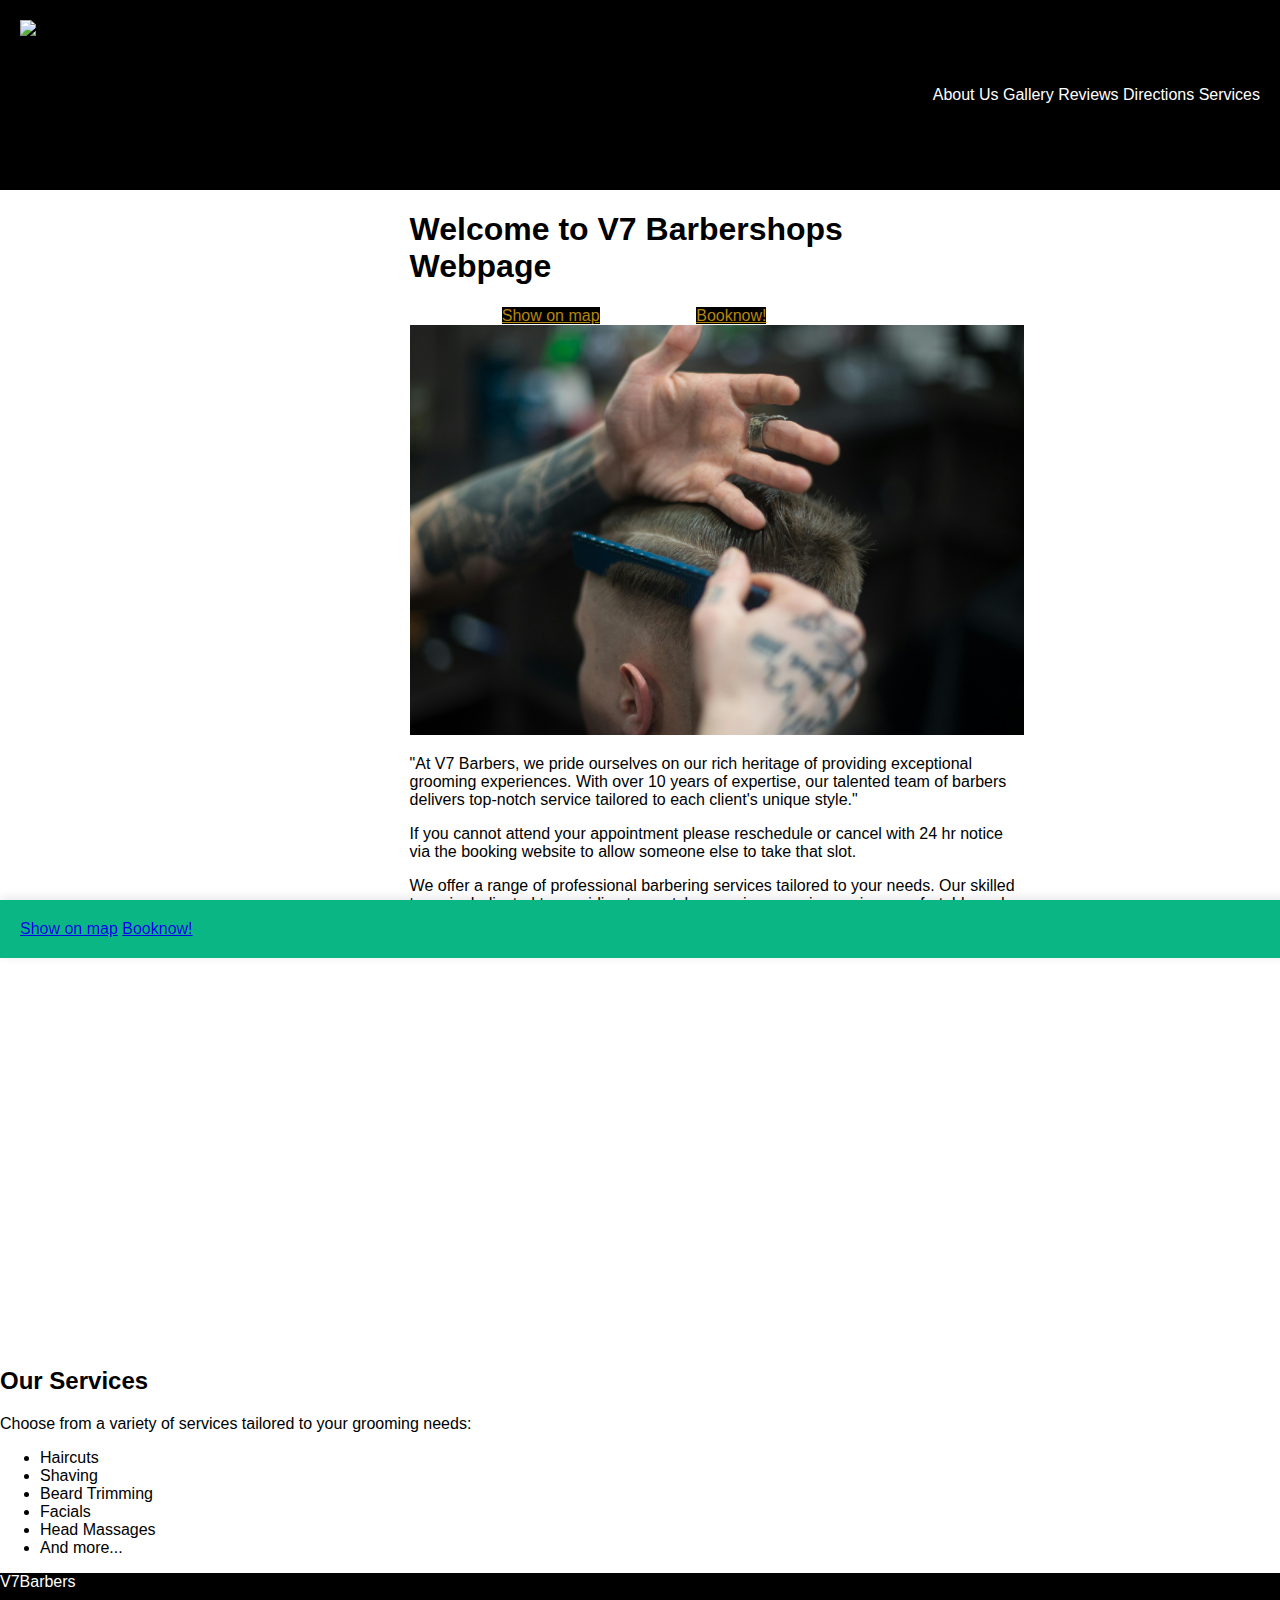
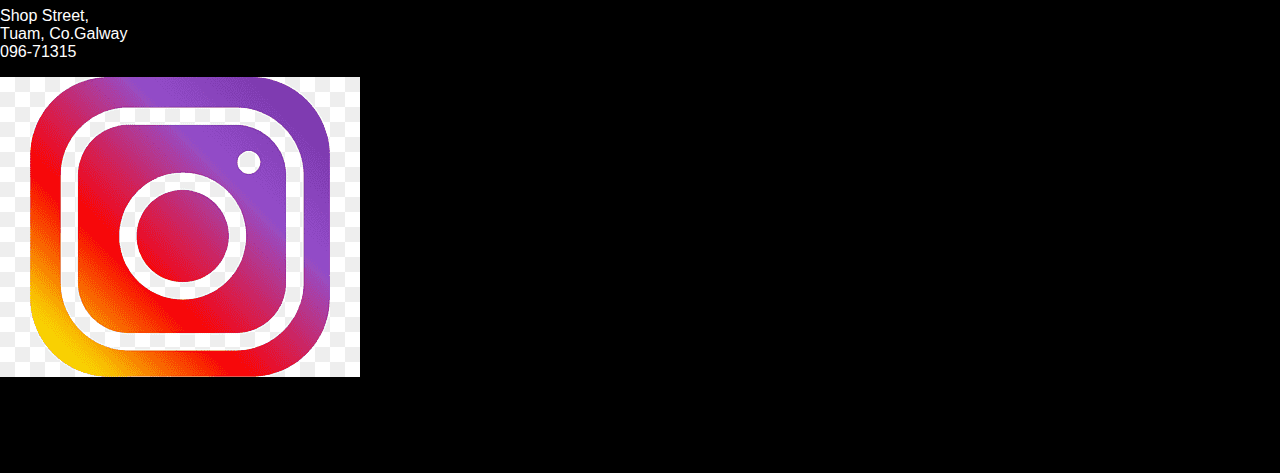
==== index.html @ 2abd51b8 "Add files via upload" ====
<!DOCTYPE html>
<html>
    <head>
        <meta charset="UTF-8">
        <meta name="viewport" content="width=device-width, initial-scale=1.0">
        <title>V7 Barbers</title>
        <link rel="stylesheet" href = "CSS/CSS_Main.css">
        <script src="js/main.js"></script>
    </head>

    <body>
        <div class="loader-wrapper">
            <div class="loader"></div>
        </div>
        <div id = "Banner">
            <img src="images/LogoAni_1.gif">
            
                <nav>
                    <a href="aboutUs.html">About Us</a>
                    <a href="gallery.html">Gallery</a>
                    <a href="reviews.html">Reviews</a>
                    <a href="directions.html">Directions</a>
                    <a href="services.html">Services</a>
                </nav>
                           
        </div>

        <div id = "mainPageOpening">

            <header >
        
                <h1>Welcome to V7 Barbershops Webpage</h1>
            
            
            <a href="directions.html">Show on map</a>
            <a href="https://booking.setmore.com/s
            cheduleappointment/ddc88c3e-4a8b-4ff3-
            b958-fa75b5092575/bookappointment">Booknow!</a>
            </header>
            <img src="images/hairCut.jpg">
            <p>"At V7 Barbers, we pride ourselves on our rich heritage 
                of providing exceptional grooming experiences. With over 10 years 
                of expertise, our talented team of barbers delivers top-notch 
                service tailored to each client's unique style."</p>

                <p>If you cannot attend your appointment please reschedule 
                    or cancel with 24 hr notice via the booking website 
                    to allow someone else to take that slot. </p>
                    <p>We offer a range of professional barbering services tailored to your needs. 
                        Our skilled team is dedicated to providing top-notch grooming experiences in a 
                        comfortable and welcoming environment.</p>
        </div>
           

            
        <div class="scroll-animation" id="scrollAnimation">  
            <a href="directions.html">Show on map</a>
            <a href="https://booking.setmore.com/s
            cheduleappointment/ddc88c3e-4a8b-4ff3-
            b958-fa75b5092575/bookappointment">Booknow!</a>
        </div> 

        <div class="parallax">
            <div class="parallax-content"> 
            
            </div>
        </div>

        <section id="services">
            <h2>Our Services</h2>
            <p>Choose from a variety of services tailored to your grooming needs:</p>
            <ul>
                <li>Haircuts</li>
                <li>Shaving</li>
                <li>Beard Trimming</li>
                <li>Facials</li>
                <li>Head Massages</li>
                <li>And more...</li>
            </ul>
        </section>


        <footer>
            <p>V7Barbers</p>
            <p>Shop Street,<br>
            Tuam, Co.Galway<br>
            096-71315<br></p> 
            <div class="social-media">
                <a href="https://www.instagram.com/explore/locations/106049102341095/v7-barbers/"><img src="images/insta.png"></a>
            </div>
        </footer>
    </body>

</html>
---- CSS/CSS_Main.css ----
body {
    font-family: Arial, sans-serif;
    margin: 0;
    padding: 0;
}

#Banner {
    background-color:black;
    color: #fff;
    padding: 20px;
    display: flex;
    justify-content: space-between;
    align-items: center;
}

#Banner img {
    height: 150px;
}


#Banner a {
    text-decoration: none;
    color: #fff;
}
#Banner a:hover {
    color: purple;

}
/*
#MainBody img{
    display: block;
    margin-left: auto;
    margin-right: auto;
    width: 50%;

}

#MainBody p{
    margin-left: 20%;
    margin-right: 20%;
}
*/

.scroll-animation {
    background-color: #0bb685;
    padding: 20px;
    position: fixed;
    bottom: 0;
    left: 0;
    width: 100%;
    box-shadow: 0px -2px 10px rgba(0, 0, 0, 0.1); /* Adding a shadow for better visibility */
    transition: transform 0.3s ease-in-out; /* Optional: Add a smooth transition effect */
    transform: translateY(100%);
  }
  
.scroll-animation.show {
    transform: translateY(0);
}
footer{
    background-color: black;
    min-height: 500px;
}

/*
.scroll-animation {

    background-color: #00ff00;
    opacity: 0; 
    transform: translateY(5px);
    transition: opacity 0.5s, transform 0.5s;
}

.scroll-animation.animate {
    opacity: 1;
    transform: translateY(0);
}*/
.parallax {
    background-image: url("../images/hairCut.jpg");
    min-height: 400px;
    background-attachment: fixed;
    background-position: center;
    background-repeat: no-repeat;
    background-size: cover;
}
#mainPageOpening{
    margin-left: 20%;
    margin-right: 20%;

}
#mainPageOpening img{
    margin-left: 20%;
    width:80%;
}
#mainPageOpening header{
    margin-left: 20%;
    margin-right:20%;
    align-items: center;

}
#mainPageOpening header a {
    margin-left: 20%;
    width:80%;
    background-color:black;
}

#mainPageOpening header a img{
    margin-left: 20%;
    width:80%;
}

#mainPageOpening p{
    font-family: Arial, Helvetica, sans-serif;
    margin-left: 20%;
    width:80%;
}
.parallax-content {
    padding-top: 200px;
}
footer p {
    color: #fff;
}

#mainPageOpening a{
    color:#b6850b;
    background-color: #850bb6;
}
.animated-text {
    font-size: 24px;
    font-weight: bold;
    text-transform: uppercase;
    animation: slide 1.5s infinite;
  }
@keyframes slide {
    0% {
      transform: translateY(-25%);
    }
    50% {
      transform: translateY(0);
    }
    100% {
      transform: translateY(-25%);
    }
  }

  .loader-wrapper {
    display: flex;
    justify-content: center;
    align-items: center;
    height: 100vh;
    width: 100%;
}

.loader {
    border: 8px solid #f3f3f3; /* Light grey */
    border-top: 8px solid #3498db; /* Blue */
    border-radius: 50%;
    width: 50px;
    height: 50px;
    animation: spin 1.5s linear infinite;
}

@keyframes spin {
    0% { transform: rotate(0deg); }
    100% { transform: rotate(360deg); }
}

/* Hide loader when content is loaded */
.loaded .loader-wrapper {
    display: none;
}
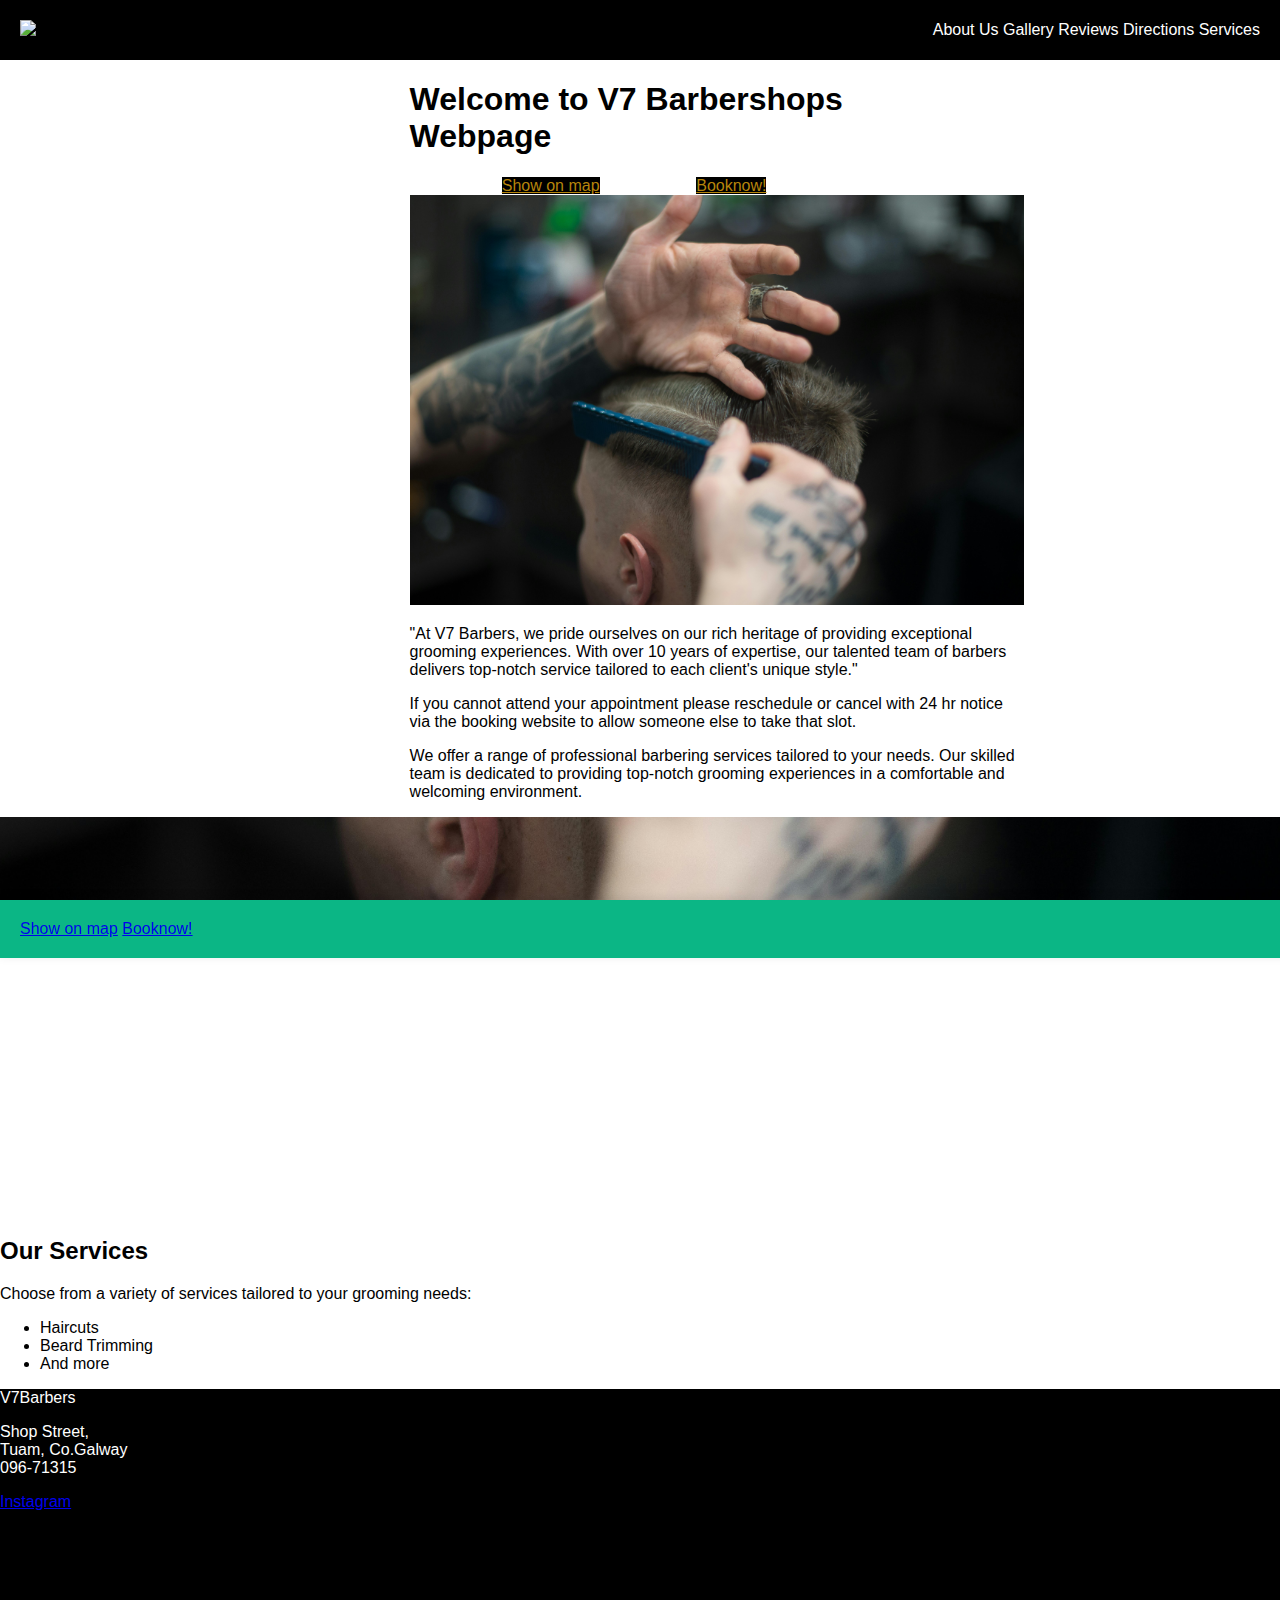
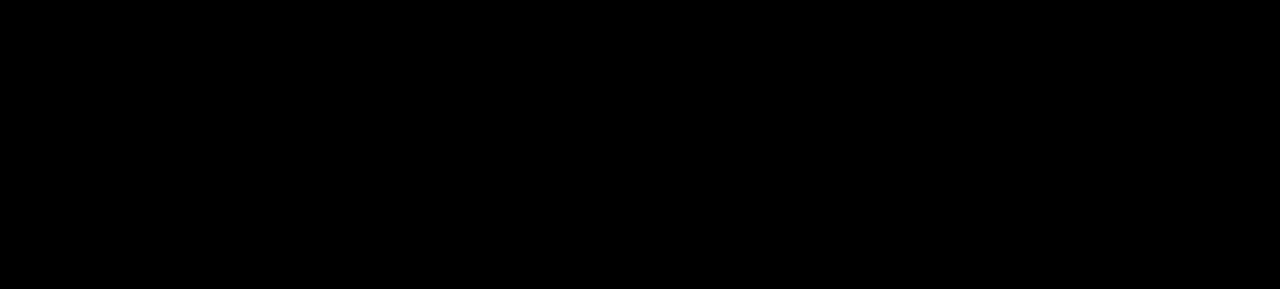
==== commit ff2cca03: "Add files via upload" ====
--- a/index.html
+++ b/index.html
@@ -12,8 +12,10 @@
         <div class="loader-wrapper">
             <div class="loader"></div>
         </div>
+
+        
         <div id = "Banner">
-            <img src="images/LogoAni_1.gif">
+            <a href="index.html"><img src="images/LogoAni_1.gif"></a>
             
                 <nav>
                     <a href="aboutUs.html">About Us</a>
@@ -71,11 +73,8 @@
             <p>Choose from a variety of services tailored to your grooming needs:</p>
             <ul>
                 <li>Haircuts</li>
-                <li>Shaving</li>
                 <li>Beard Trimming</li>
-                <li>Facials</li>
-                <li>Head Massages</li>
-                <li>And more...</li>
+                <li>And more</li>
             </ul>
         </section>
 
@@ -86,7 +85,7 @@
             Tuam, Co.Galway<br>
             096-71315<br></p> 
             <div class="social-media">
-                <a href="https://www.instagram.com/explore/locations/106049102341095/v7-barbers/"><img src="images/insta.png"></a>
+                <a href="https://www.instagram.com/explore/locations/106049102341095/v7-barbers/">Instagram</a>
             </div>
         </footer>
     </body>
--- a/CSS/CSS_Main.css
+++ b/CSS/CSS_Main.css
@@ -164,7 +164,13 @@
     100% { transform: rotate(360deg); }
 }
 
-/* Hide loader when content is loaded */
 .loaded .loader-wrapper {
     display: none;
 }
+
+#galleryOpening a{
+    margin-left: 20%;
+    width:80%;
+    background-color:black;
+
+}
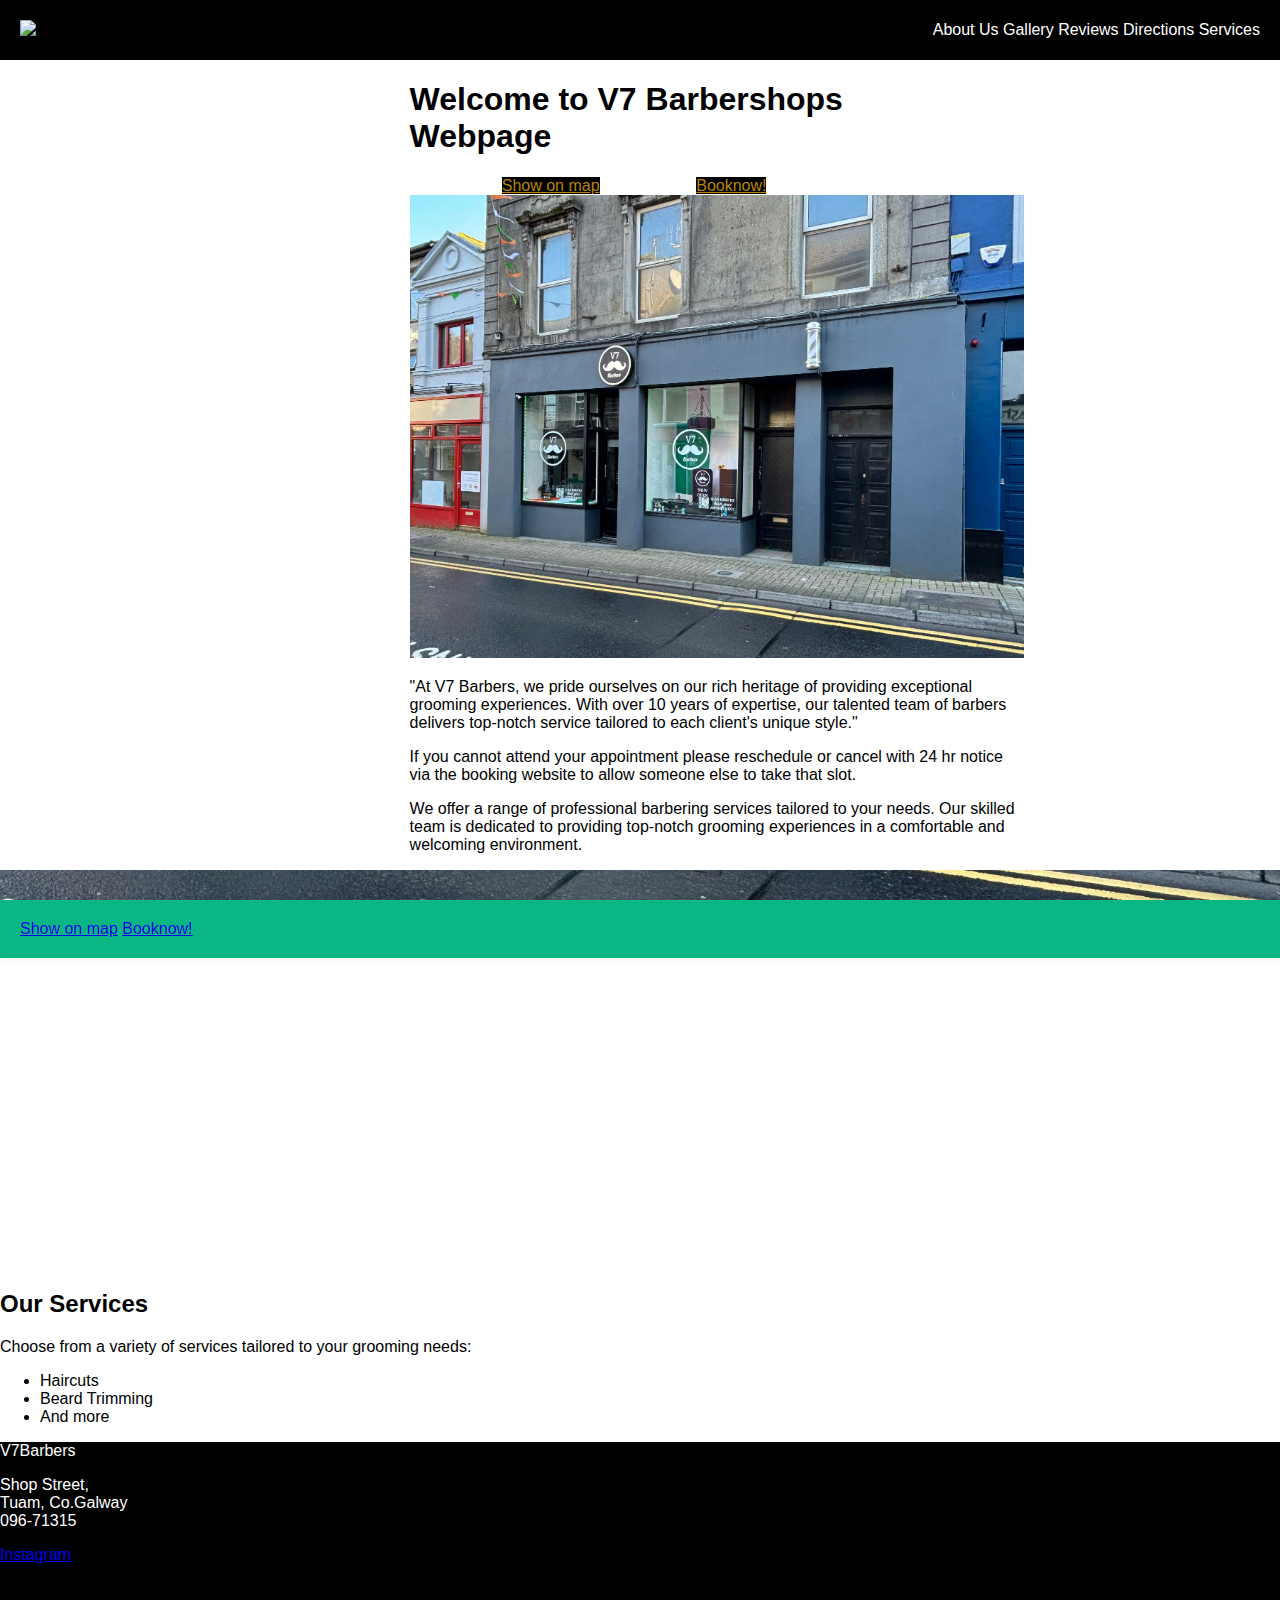
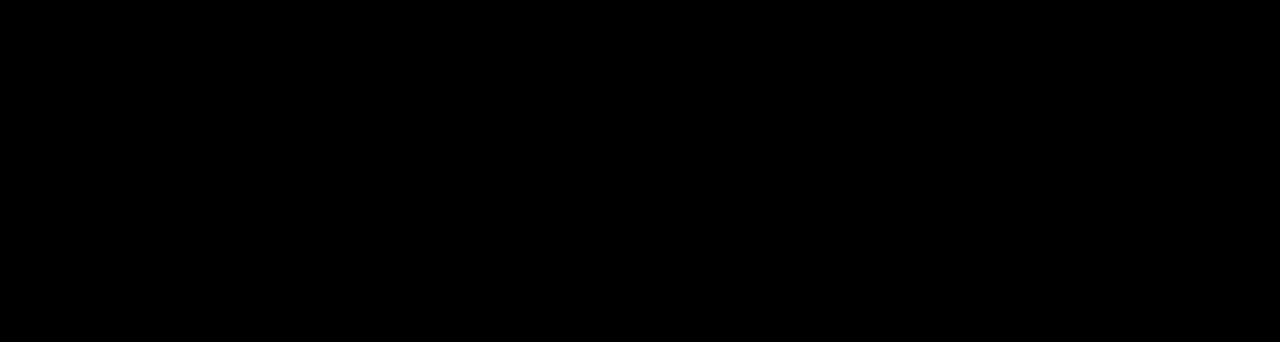
==== commit 2d87a87b: "Add files via upload" ====
--- a/index.html
+++ b/index.html
@@ -39,7 +39,7 @@
             cheduleappointment/ddc88c3e-4a8b-4ff3-
             b958-fa75b5092575/bookappointment">Booknow!</a>
             </header>
-            <img src="images/hairCut.jpg">
+            <img src="images/shop.jpg">
             <p>"At V7 Barbers, we pride ourselves on our rich heritage 
                 of providing exceptional grooming experiences. With over 10 years 
                 of expertise, our talented team of barbers delivers top-notch 
--- a/CSS/CSS_Main.css
+++ b/CSS/CSS_Main.css
@@ -75,7 +75,7 @@
     transform: translateY(0);
 }*/
 .parallax {
-    background-image: url("../images/hairCut.jpg");
+    background-image: url("../images/shop.jpg");
     min-height: 400px;
     background-attachment: fixed;
     background-position: center;
